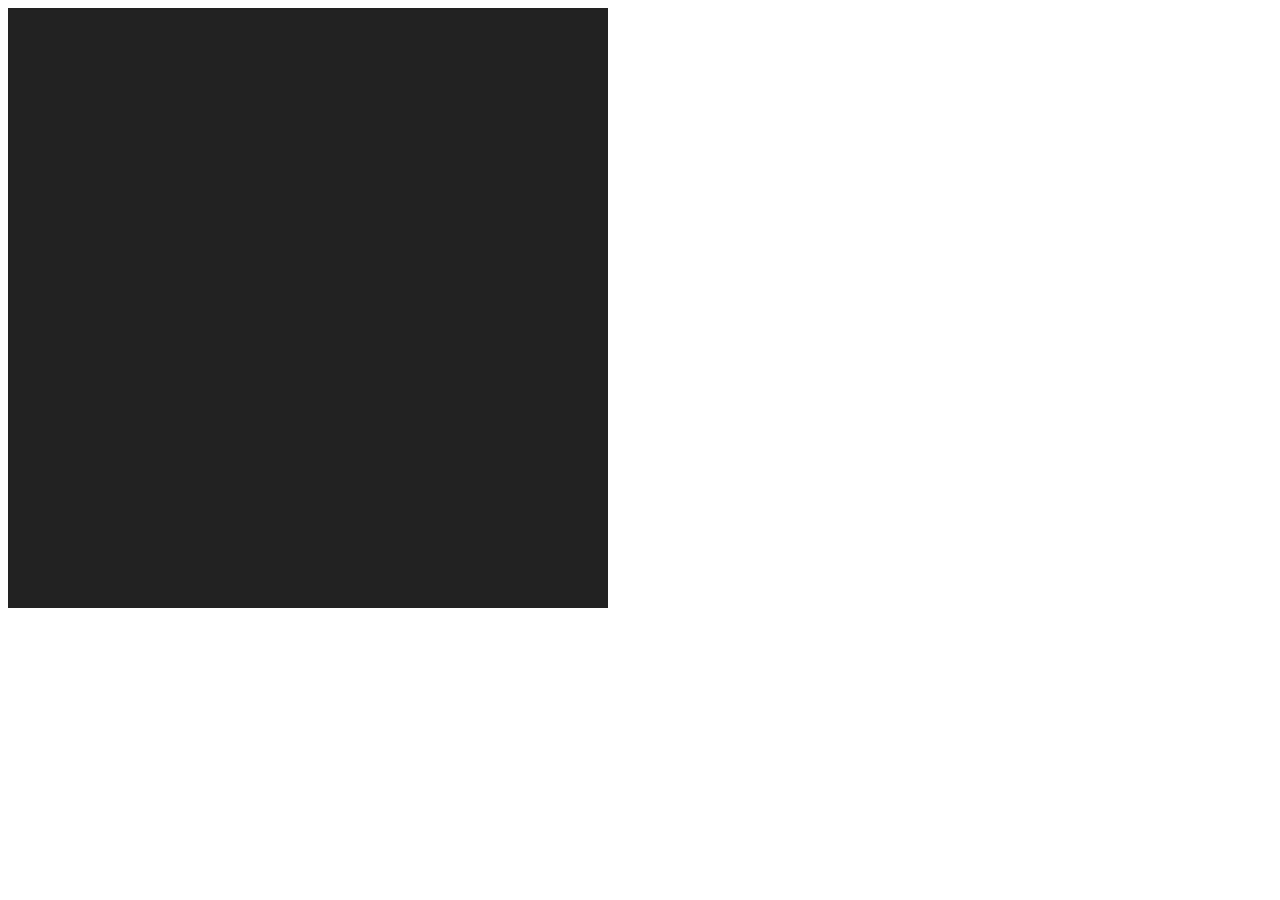
==== canvas/index.html @ d6c9d26b "Start canvas-based game. Move old stuff to new directory." ====
<!DOCTYPE html>
<html>
  <head>
    <meta charset="utf-8">
    <title>Busgame: Canvas Edition</title>
    <link rel="stylesheet" href="stylesheet.css">
  </head>
  <body>
    <canvas id="canvas" width="600" height="600"></canvas>
    <script src="game.js" charset="utf-8"></script>
  </body>
</html>
---- canvas/stylesheet.css ----
canvas
{
  background-color: #222;
}
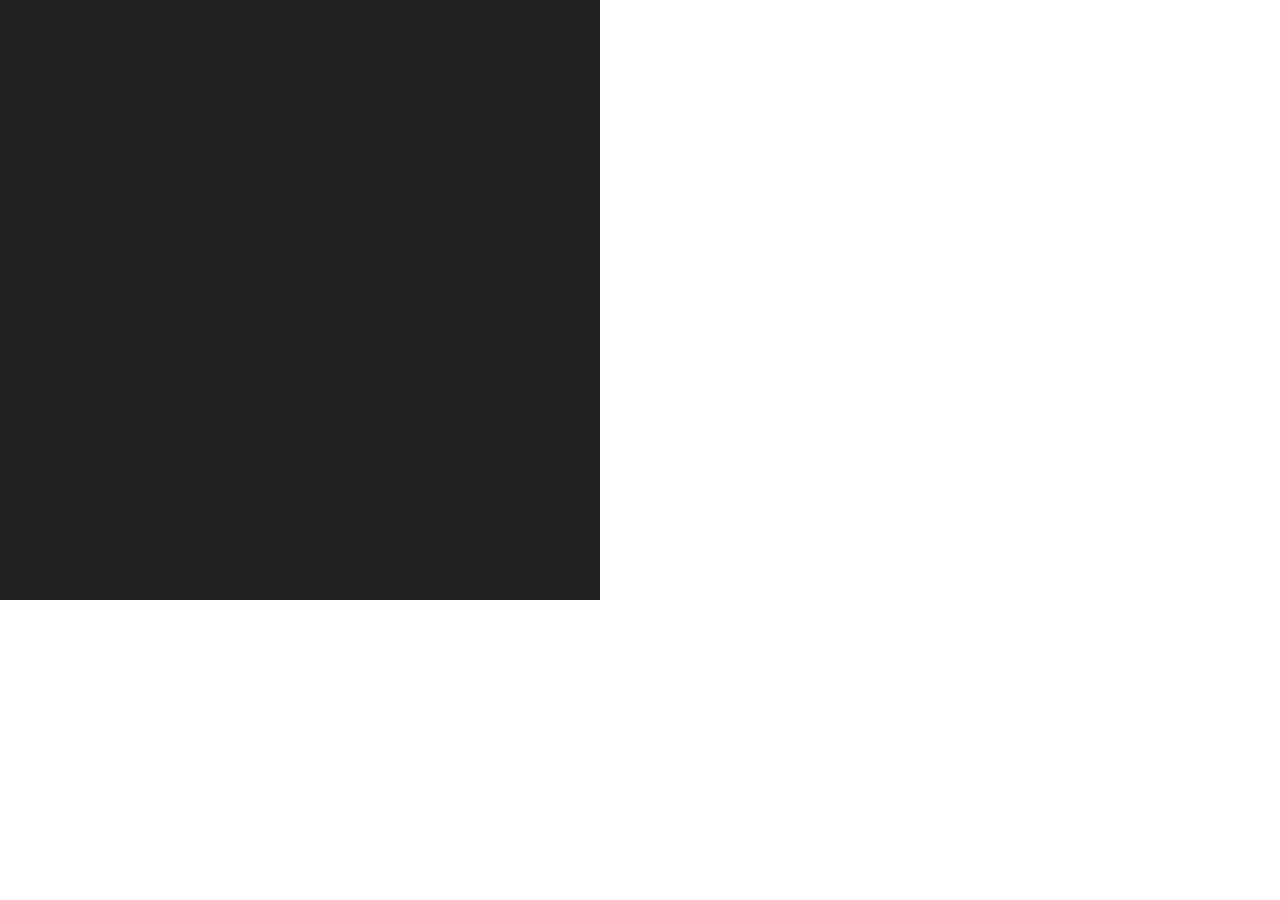
==== commit 276d69c5: "WIP: adding bullets." ====
--- a/canvas/index.html
+++ b/canvas/index.html
@@ -1,12 +1,12 @@
 <!DOCTYPE html>
-<html>
+<html id="html">
   <head>
     <meta charset="utf-8">
     <title>Busgame: Canvas Edition</title>
     <link rel="stylesheet" href="stylesheet.css">
   </head>
   <body>
-    <canvas id="canvas" width="600" height="600"></canvas>
+    <canvas id="canvas" width="600" height="600" onclick="spaceGame.launchGame()"></canvas>
     <script src="game.js" charset="utf-8"></script>
   </body>
 </html>
--- a/canvas/stylesheet.css
+++ b/canvas/stylesheet.css
@@ -1,4 +1,13 @@
+/*reset*/
+html, body, canvas
+{
+  margin: 0;
+  border: none;
+  padding: 0;
+}
+
 canvas
 {
+  cursor:crosshair;
   background-color: #222;
 }
